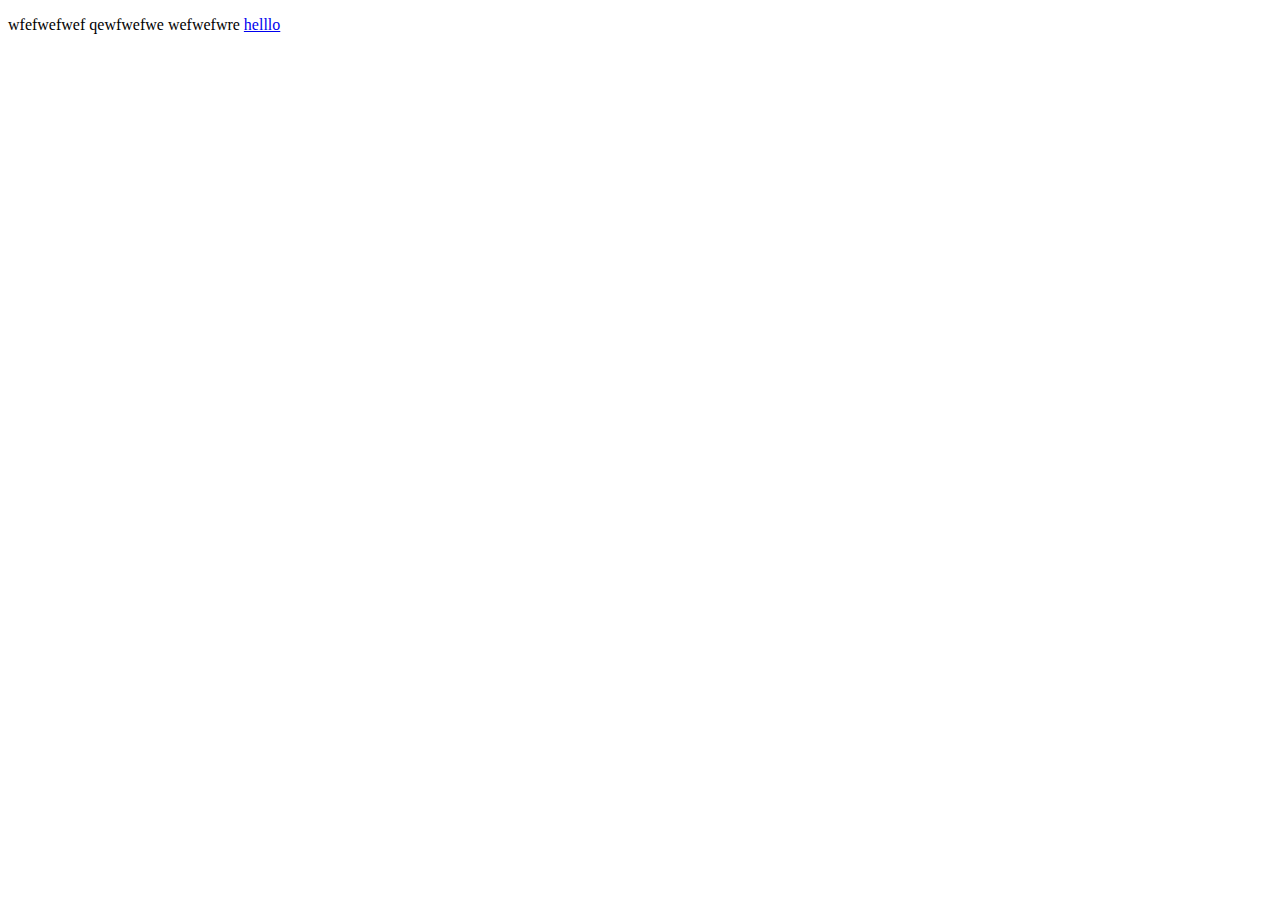
==== My_project/My project/index.html @ 85848e44 "Новый проект тренинг" ====
<!DOCTYPE html>
<html lang="ru">
<head>
    <meta charset="UTF-8">
    <meta name="viewport" content="width=device-width, initial-scale=1.0">
    <meta http-equiv="Content-type" content="text/html;charset=UTF-8">
    <title>Сайт программиста</title>
</head>
<body>
    <p>
        wfefwefwef qewfwefwe wefwefwre <a target="_blank" href="http://google.com">helllo</a>
    </p>
</body>
</html>
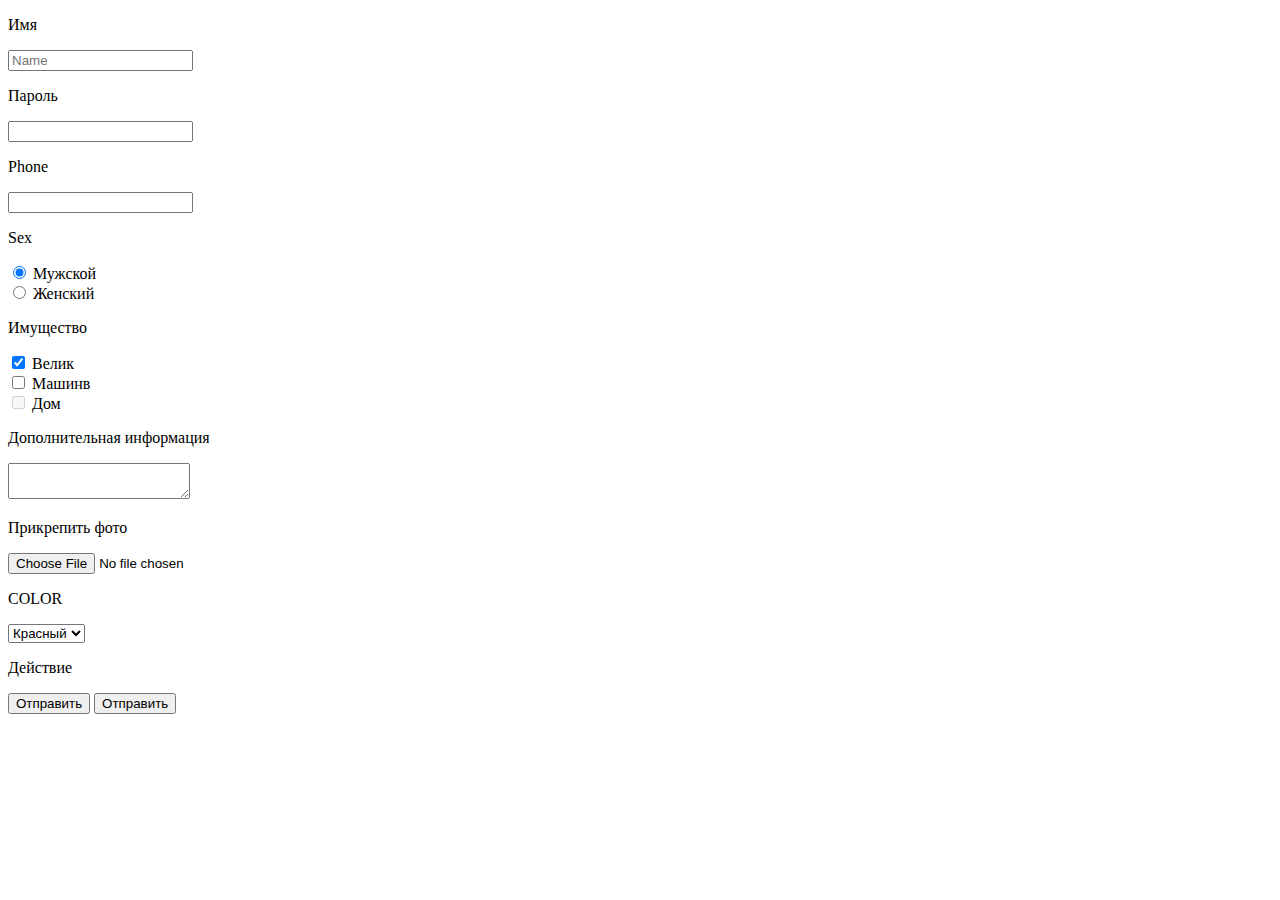
==== commit e31eb18d: "hotovo Javascript learning" ====
--- a/My_project/My project/index.html
+++ b/My_project/My project/index.html
@@ -4,11 +4,75 @@
     <meta charset="UTF-8">
     <meta name="viewport" content="width=device-width, initial-scale=1.0">
     <meta http-equiv="Content-type" content="text/html;charset=UTF-8">
+    <link rel="stylesheet" href="Css/style.css">
     <title>Сайт программиста</title>
 </head>
 <body>
-    <p>
-        wfefwefwef qewfwefwe wefwefwre <a target="_blank" href="http://google.com">helllo</a>
-    </p>
+    <form action="#" method="get">
+        <div>
+            <p>Имя</p>
+            <input placeholder="Name" tabindex="1" name="username" type="text">
+        </div>
+
+        <div>
+            <p>Пароль</p>
+            <input tabindex="2" name="userpass" type="password">
+        </div>
+
+        <div>
+            <p>Phone</p>
+            <input tabindex="3" name="userphone" type="tel">
+        </div>
+
+        <div>
+            <p>Sex</p>
+            <div>
+                <input  tabindex="4" checked type="radio" name="gender" value="male"> Мужской
+            </div>
+            <div>
+                <input tabindex="4" type="radio" name="gender" value="female"> Женский
+            </div>
+        </div>
+
+        <div>
+            <p>Имущество</p>
+            <div>
+                <input tabindex="5" checked type="checkbox" name="bike" value="yes"> Велик
+            </div>
+
+            <div>
+                <input tabindex="6" type="checkbox" name="car" value="yes"> Машинв
+            </div>
+
+            <div>
+                <input tabindex="7" disabled type="checkbox" name="house" value="yes"> Дом
+            </div>
+        </div>
+
+        <div>
+            <p>Дополнительная информация</p>
+            <textarea  tabindex="8" name="text"></textarea>
+        </div>
+
+        <div>
+            <p>Прикрепить фото</p>
+            <input  tabindex="9" type="file" name="userphoto">
+        </div>
+
+        <div>
+            <p>COLOR</p>
+            <select tabindex="10" name="color">
+                <option selected value="red">Красный</option>
+                <option value="green">Зеленый</option>
+                <option value="yellow">Желтый</option>
+            </select>
+        </div>
+
+        <div>
+            <p>Действие</p>
+            <button tabindex="11" type="submit">Отправить</button>
+            <button tabindex="12" type="reset">Отправить</button>
+        </div>
+    </form> 
 </body>
 </html>--- a/My_project/My project/Css/style.css
+++ b/My_project/My project/Css/style.css
@@ -0,0 +1 @@
+
